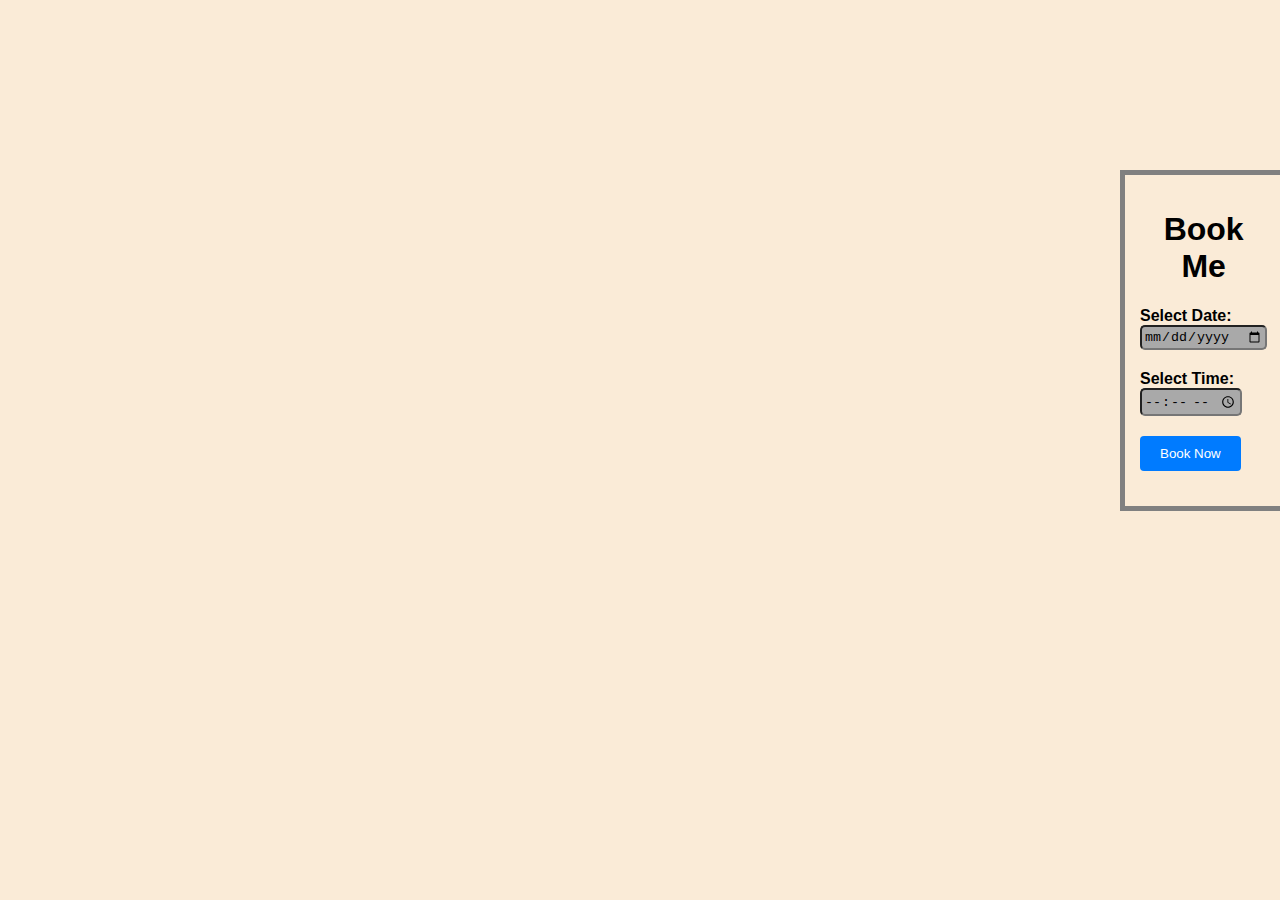
==== BookMe.html @ f57175e1 "first commit" ====
<!DOCTYPE html>
<html lang="en">
  <head>
    <meta charset="UTF-8" />
    <meta name="viewport" content="width=device-width, initial-scale=1.0" />
    <title>Document</title>
    <link rel="stylesheet" href="/bookme.css" />
  </head>
  <body>
    <div class="wrapper">
      <h1>Book Me</h1>
      <div class="booking-form">
        <form
          action="https://formsubmit.co/5f86acd7a8542f6ede7f684f976ef2bc"
          method="POST"
        >
          <div class="form-group">
            <label for="date">Select Date:</label>
            <input type="date" id="date" name="date" required />
          </div>
          <div class="form-group">
            <label for="time">Select Time:</label>
            <input type="time" id="time" name="time" required />
          </div>
          <div class="form-group">
            <button type="submit">Book Now</button>
          </div>
        </form>
      </div>
    </div>
  </body>
</html>
---- bookme.css ----
body {
  font-family: Arial, sans-serif;
  margin: 0;
  padding: 20px;
  background-color: antiquewhite;
}

.wrapper {
  border: 5px solid gray;
  width: fit-content;
  padding: 15px;
  margin: 150px 1100px;
}

h1 {
  text-align: center;
}

.booking-form {
  max-width: 400px;
  margin: 0 auto;
}

.form-group {
  margin-bottom: 20px;
}

label {
  display: block;
  font-weight: bold;
}

select {
  width: 100%;
  padding: 8px;
  border: 1px solid #ccc;
  border-radius: 4px;
}

button {
  background-color: #007bff;
  color: #fff;
  padding: 10px 20px;
  border: none;
  border-radius: 4px;
  cursor: pointer;
}

button:hover {
  background-color: #0056b3;
}

input {
  padding: 2px;
  border-radius: 5px;
  background-color: darkgray;
}
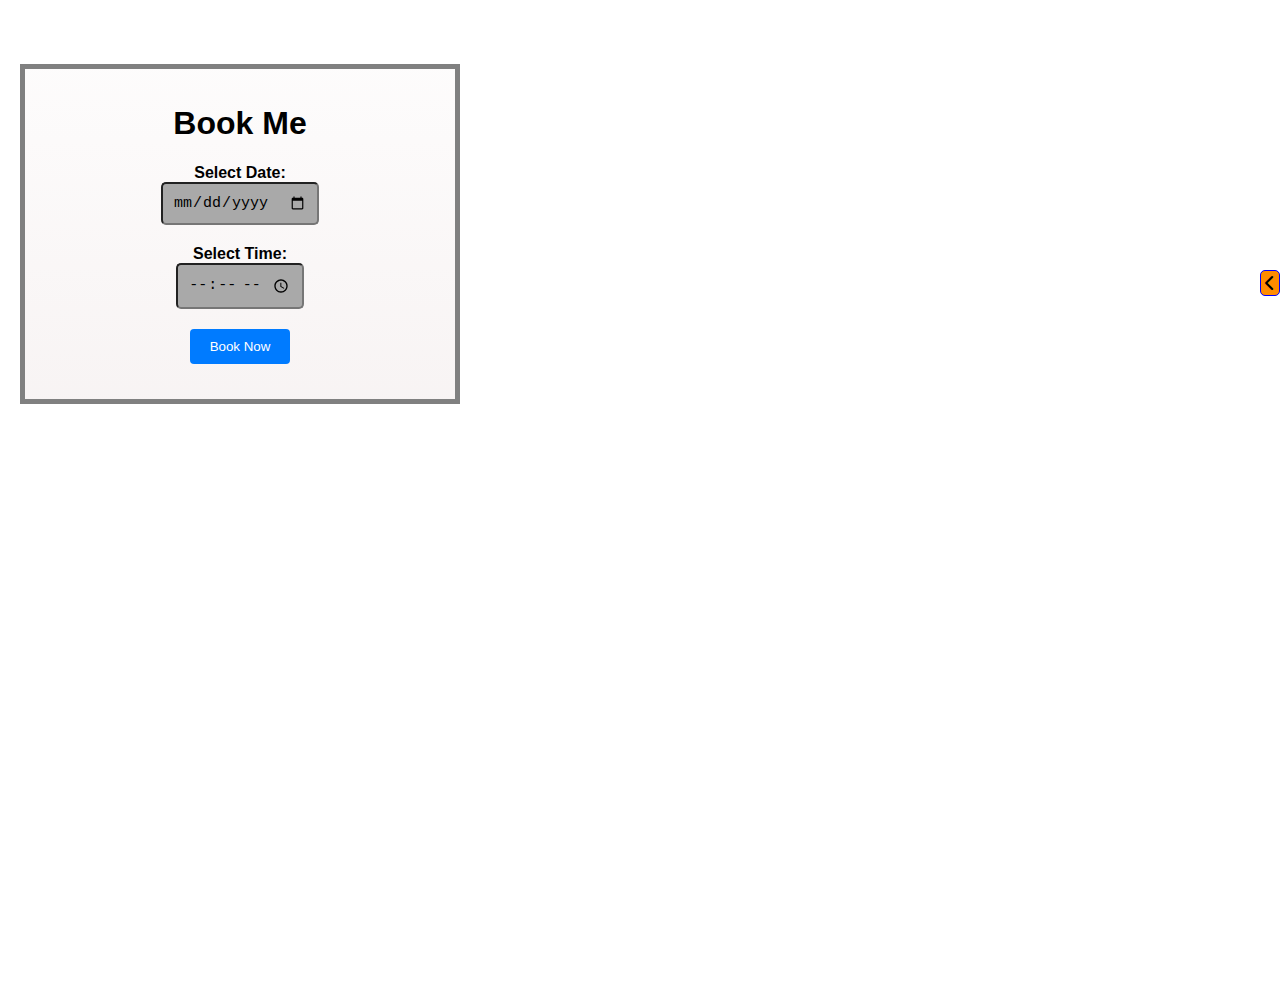
==== commit 0bed4d06: "changed & fixed the site" ====
--- a/BookMe.html
+++ b/BookMe.html
@@ -5,6 +5,12 @@
     <meta name="viewport" content="width=device-width, initial-scale=1.0" />
     <title>Document</title>
     <link rel="stylesheet" href="/bookme.css" />
+
+    <link
+    rel="stylesheet"
+    href="https://cdnjs.cloudflare.com/ajax/libs/font-awesome/6.0.0-beta3/css/all.min.css"
+  />
+
   </head>
   <body>
     <div class="wrapper">
@@ -28,5 +34,18 @@
         </form>
       </div>
     </div>
+
+    <div class="sidebar open" id="sidebar">
+      <i class="fas fa-chevron-left open" id="toggleBtn"></i>
+      <div class="who-am-i" id="whoAmI">
+        <h4 id="home"><a href="index.html">Home</a></h4>
+        <h4 id="aboutme"><a href="#">About Me</a></h4>
+        <h4 id="contact"><a href="/Contact.html">Contact Me</a></h4>
+        <h4 id="bookme"><a href="/BookMe.html">Book Me</a></h4>
+      </div>
+    </div>
+
+    <script src="/sidebar.js"></script>
+
   </body>
 </html>
--- a/bookme.css
+++ b/bookme.css
@@ -2,14 +2,23 @@
   font-family: Arial, sans-serif;
   margin: 0;
   padding: 20px;
-  background-color: antiquewhite;
+  background-size: cover;
+  background-repeat: no-repeat;
+  background-position: center center;
+  width: 100%;
+  height: 100vh;
+  padding-top: 5%;
+  background-image: url('https://kyleshewfelt.files.wordpress.com/2011/10/events-and-speaking-book-me.jpg');
 }
 
 .wrapper {
   border: 5px solid gray;
-  width: fit-content;
+  width: 400px;
+  height: fit-content;
   padding: 15px;
-  margin: 150px 1100px;
+  margin: 0 auto;
+  background: linear-gradient(
+    rgb(249 244 244 / 30%), rgb(234 223 223 / 35%));
 }
 
 h1 {
@@ -19,6 +28,7 @@
 .booking-form {
   max-width: 400px;
   margin: 0 auto;
+  text-align: center;
 }
 
 .form-group {
@@ -51,7 +61,94 @@
 }
 
 input {
-  padding: 2px;
+  padding: 10px;
   border-radius: 5px;
   background-color: darkgray;
+  font-size: 15px;
 }
+
+/* SIDEBAR */
+
+
+.sidebar {
+  position: fixed;
+  right: 20px;
+  top: 30%;
+  transition: transform 0.5s ease; 
+  transform: translateX(100%);
+}
+
+.sidebar.open {
+  transform: translateX(0);
+  right: 1px;
+}
+
+.sidebar i {
+  background-color: darkorange;
+  font-size: 1rem;
+  border: 1px solid blue;
+  padding: 4px;
+  border-radius: 5px;
+  cursor: pointer;
+}
+
+.who-am-i {
+  display: none;
+  border: 2px solid red;
+  border-radius: 5px;
+  padding: 5px;
+  background-color: skyblue;
+}
+
+.sidebar #aboutme {
+  margin-top: 3px;
+  border: 1px solid;
+}
+
+.sidebar #bookme {
+  margin-bottom: 3px;
+}
+
+.sidebar #home,
+.sidebar #bookme,
+.sidebar #contact,
+.sidebar #aboutme {
+  border: 1px solid;
+  padding: 3px;
+  border-radius: 0.2rem;
+  text-align: center;
+}
+
+.sidebar #home:hover,
+.sidebar #bookme:hover,
+.sidebar #contact:hover,
+.sidebar #aboutme:hover {
+  background-color: sandybrown;
+}
+
+.sidebar #home a,
+.sidebar #bookme a,
+.sidebar #contact a,
+.sidebar #aboutme a {
+  text-decoration: none;
+  color: yellow;
+}
+
+
+@media (min-width: 360px) and (max-width: 767px) {
+  .wrapper {
+    margin: 0;
+  }
+}
+
+@media (min-width: 768px) and (max-width: 1199px) {
+  .wrapper {
+      margin: 0;
+    }
+}
+
+@media (min-width: 1199px) and (max-width: 2103px) {
+  .wrapper {
+      margin: 0;
+    }
+}
